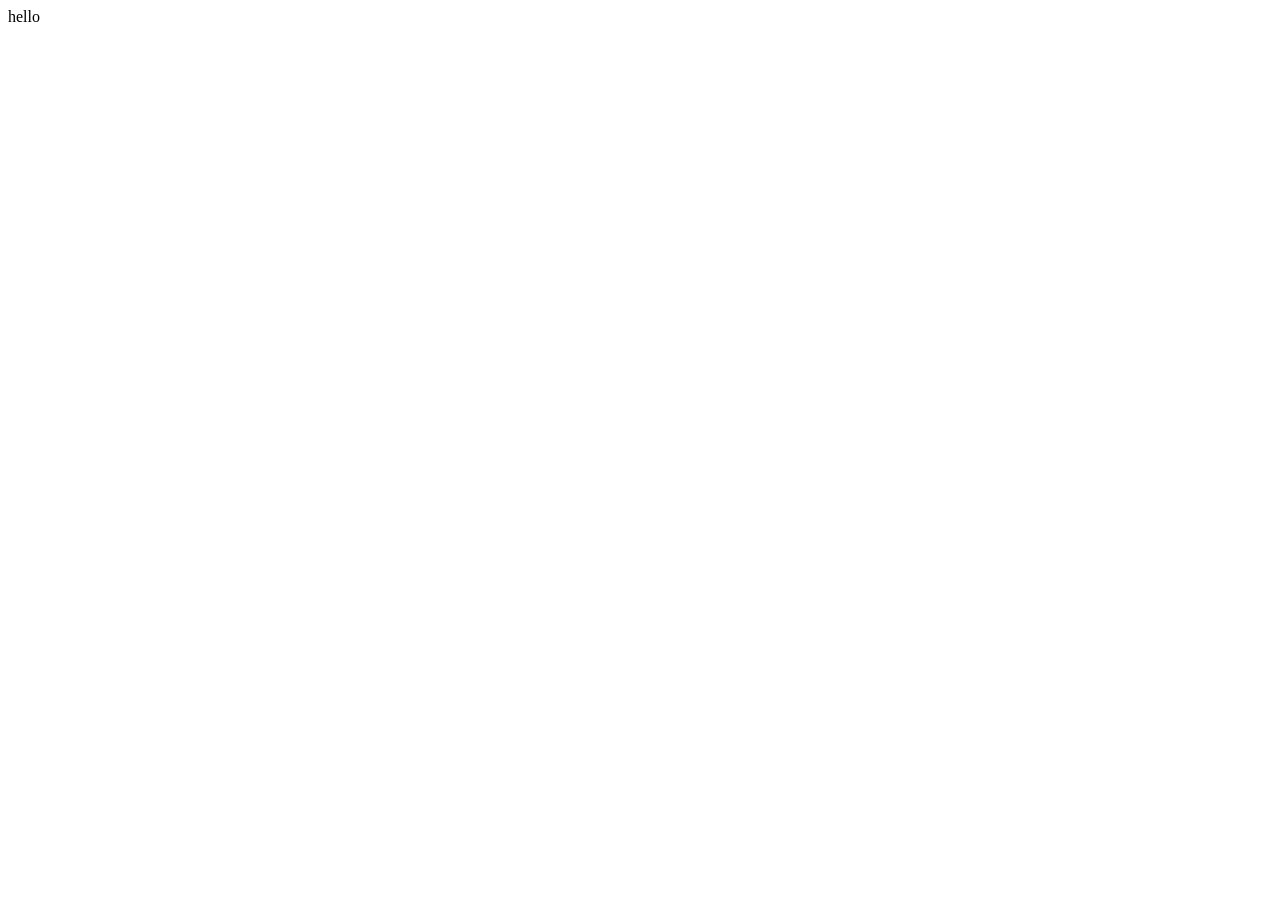
==== pintar.html @ bee53538 "feature: se termina el ejercicio 2_arrow" ====
<!DOCTYPE html>
<html lang="en">
<head>
    <meta charset="UTF-8">
    <meta name="viewport" content="width=device-width, initial-scale=1.0">
    <title>Ejercicio Pintar</title>
</head>
<body>

    <div id="ele1"> hello </div>

 <script src="./assets/JS/script.js"> </script>
    
</body>
</html>
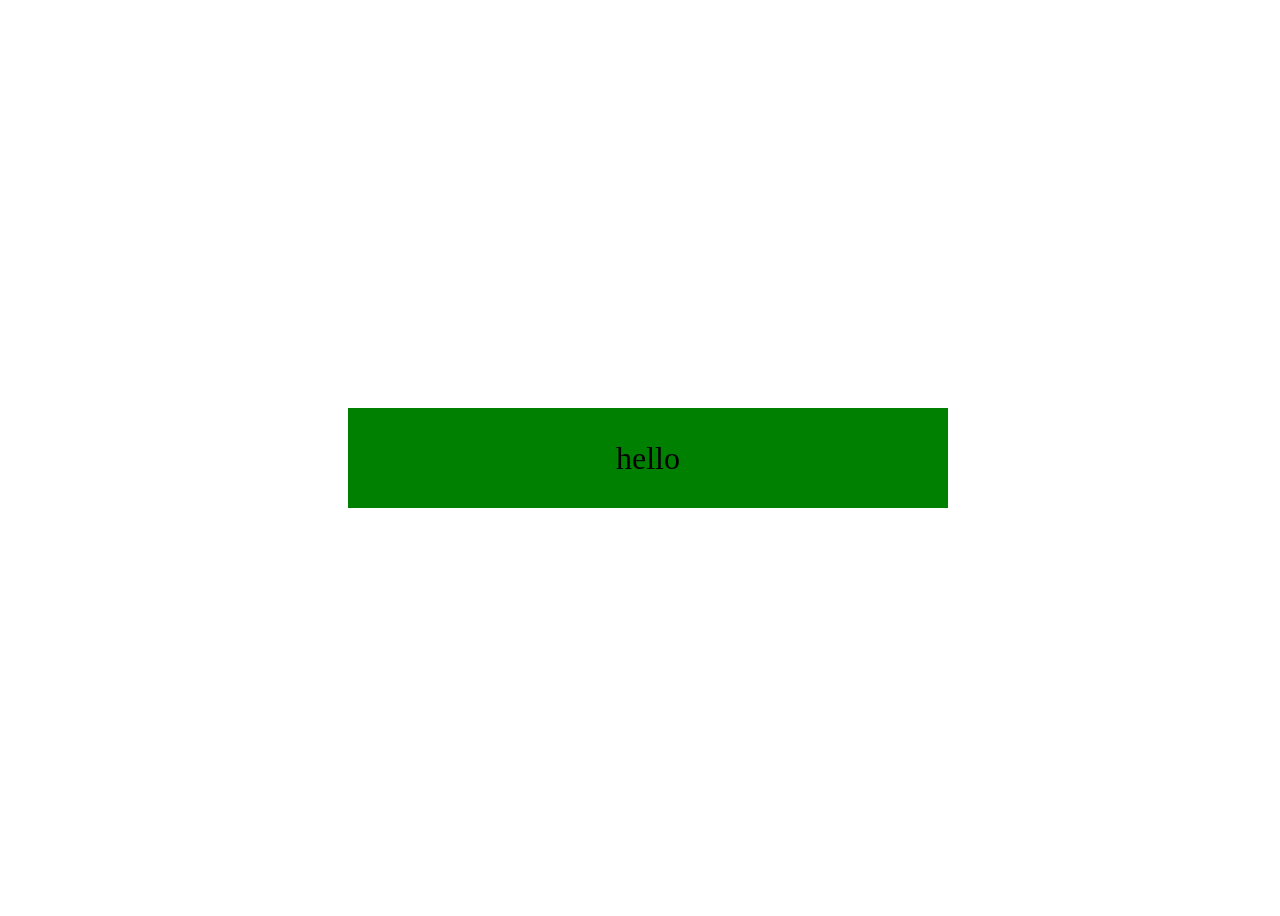
==== commit e3cdf3e0: "feature: se termina ejercicio 03" ====
--- a/pintar.html
+++ b/pintar.html
@@ -3,11 +3,14 @@
 <head>
     <meta charset="UTF-8">
     <meta name="viewport" content="width=device-width, initial-scale=1.0">
+
+    <link rel="stylesheet" href="./assets/Css/styles.css">
+
     <title>Ejercicio Pintar</title>
 </head>
 <body>
 
-    <div id="ele1"> hello </div>
+    <div class="ele" id="ele1"> hello </div>
 
  <script src="./assets/JS/script.js"> </script>
     
--- a/assets/Css/styles.css
+++ b/assets/Css/styles.css
@@ -0,0 +1,17 @@
+body {
+    display: flex;
+    height: 100vh;
+    width: 100vw;
+    justify-content: center;
+    align-items: center;
+
+}
+
+.ele {
+    display: flex;
+    height: 100px;
+    width: 600px;
+    justify-content: center;
+    align-items: center;
+    font-size: 2rem;
+}
